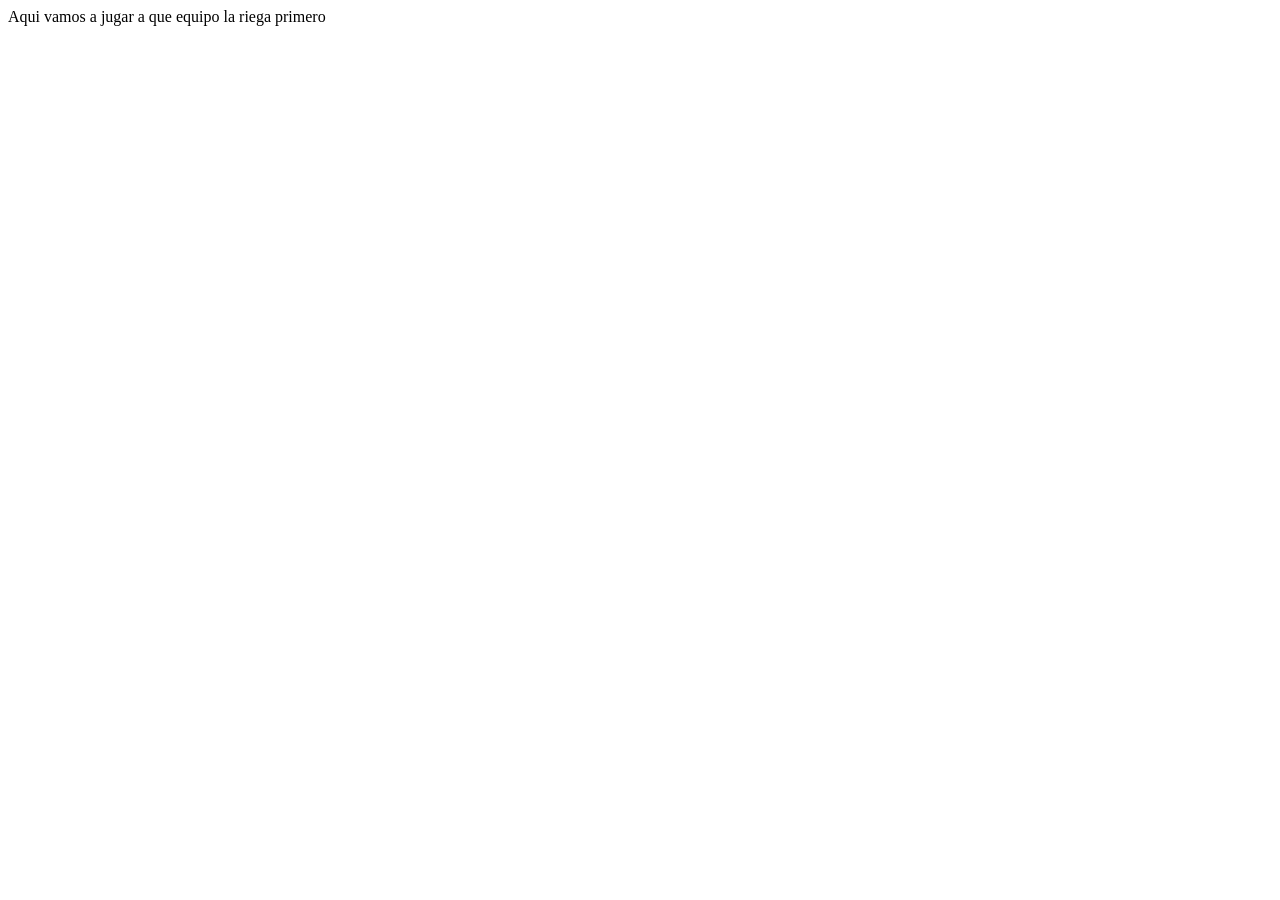
==== index.html @ e8f46da7 "no se que paso" ====
<!DOCTYPE html>
<html lang="en">
<head>
    <meta charset="UTF-8">
    <meta name="viewport" content="width=device-width, initial-scale=1.0">
    <title>Ejemplo de Pruebas de Versiones</title>
</head>
<body>
    Aqui vamos a jugar a que equipo la riega primero
</body>
</html>
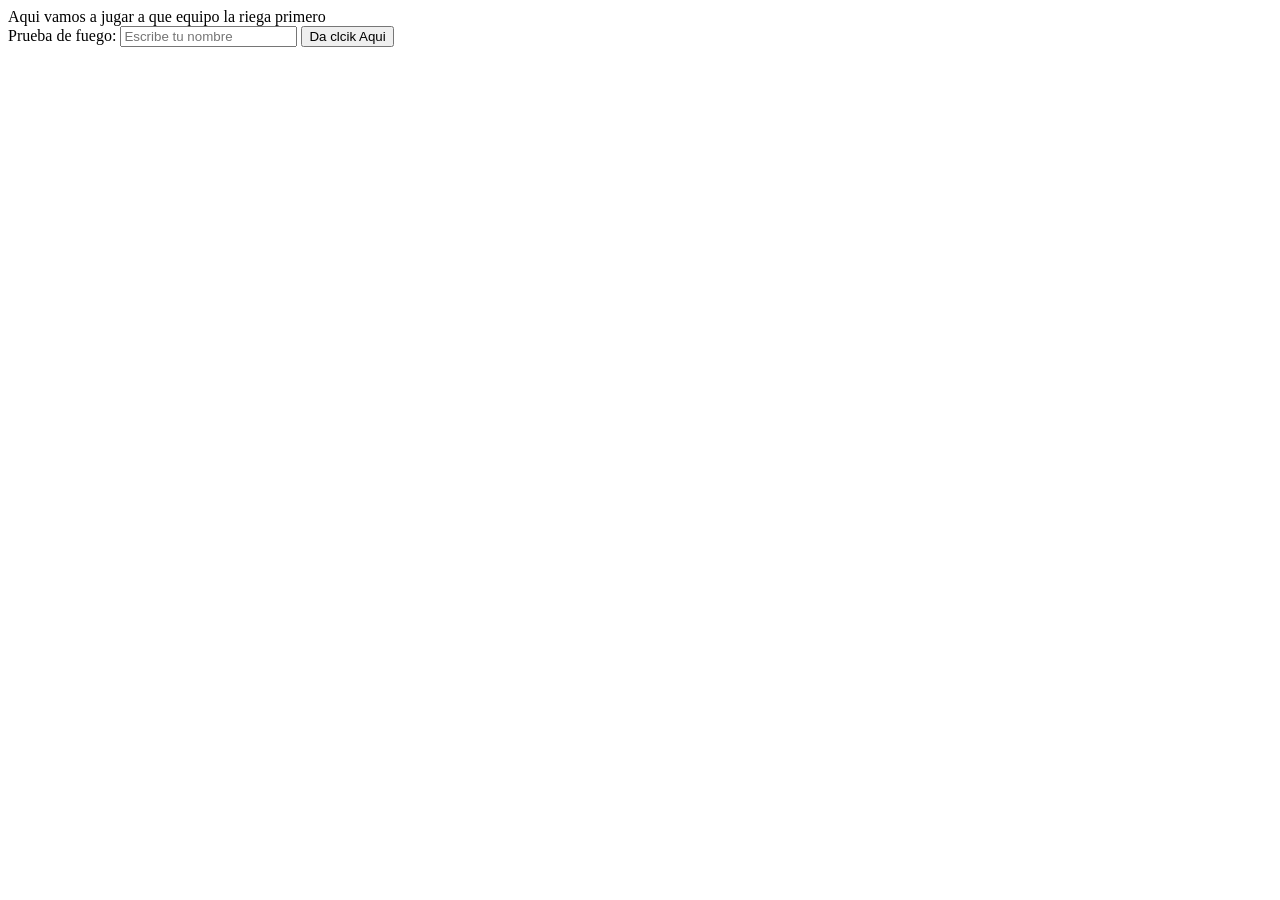
==== commit 91dee6ec: "intento" ====
--- a/index.html
+++ b/index.html
@@ -7,5 +7,10 @@
 </head>
 <body>
     Aqui vamos a jugar a que equipo la riega primero
+    <form action="" name="formulario" method="get">
+        <label for="nombre">Prueba de fuego:</label>
+        <input type="text" name="nombre" id="nombre" placeholder="Escribe tu nombre">
+        <button>Da clcik Aqui</button>
+    </form>
 </body>
 </html>
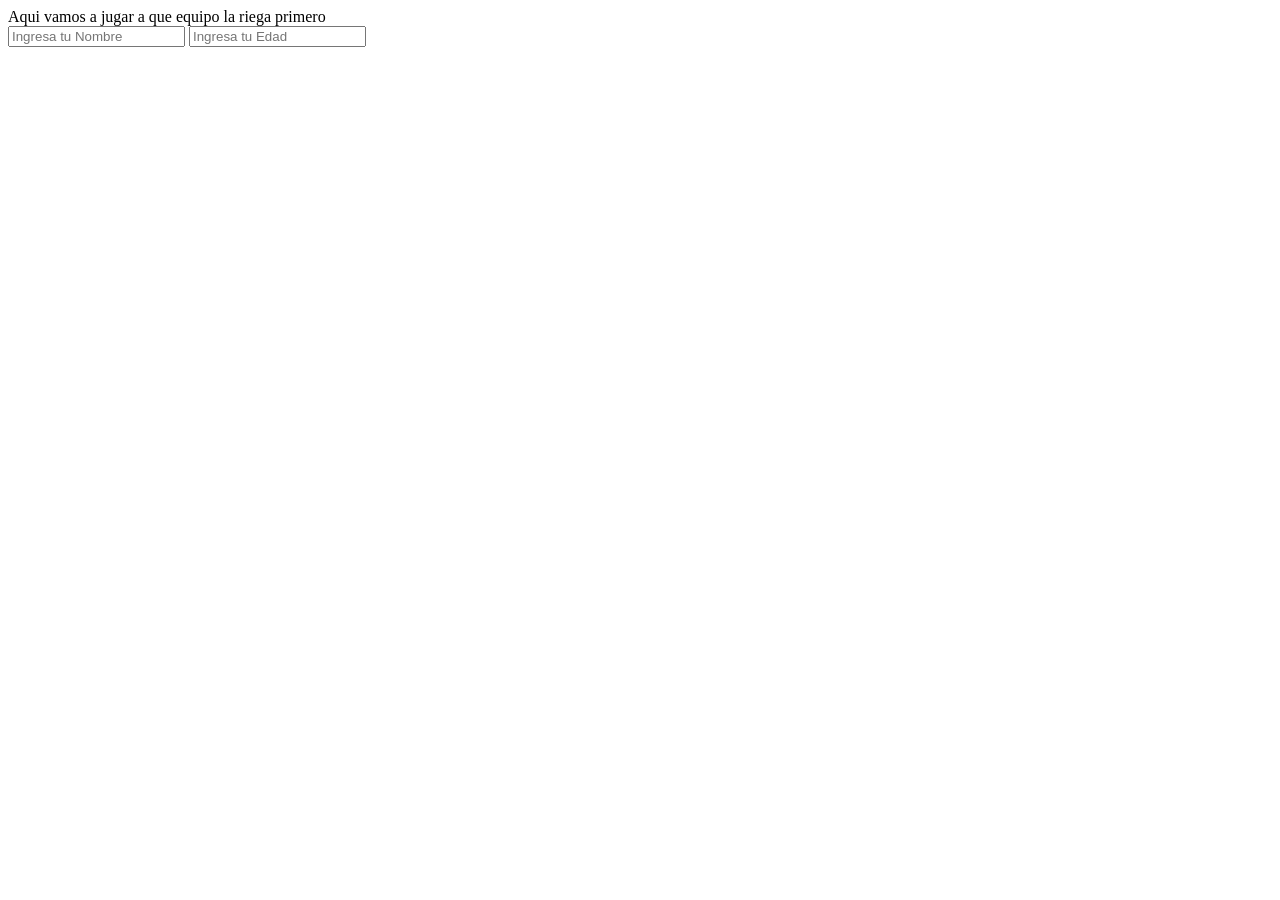
==== commit 789b7bbe: "Se creo un form con nombre y edad" ====
--- a/index.html
+++ b/index.html
@@ -7,10 +7,11 @@
 </head>
 <body>
     Aqui vamos a jugar a que equipo la riega primero
-    <form action="" name="formulario" method="get">
-        <label for="nombre">Prueba de fuego:</label>
-        <input type="text" name="nombre" id="nombre" placeholder="Escribe tu nombre">
-        <button>Da clcik Aqui</button>
+    <div class="container-form">
+    <form action="" name="formulario" method="get" id="form">
+        <input type="text" name="nombre" placeholder="Ingresa tu Nombre">
+        <input type="number" name="edad" placeholder="Ingresa tu Edad">
     </form>
+    </div>
 </body>
-</html>
+</html>
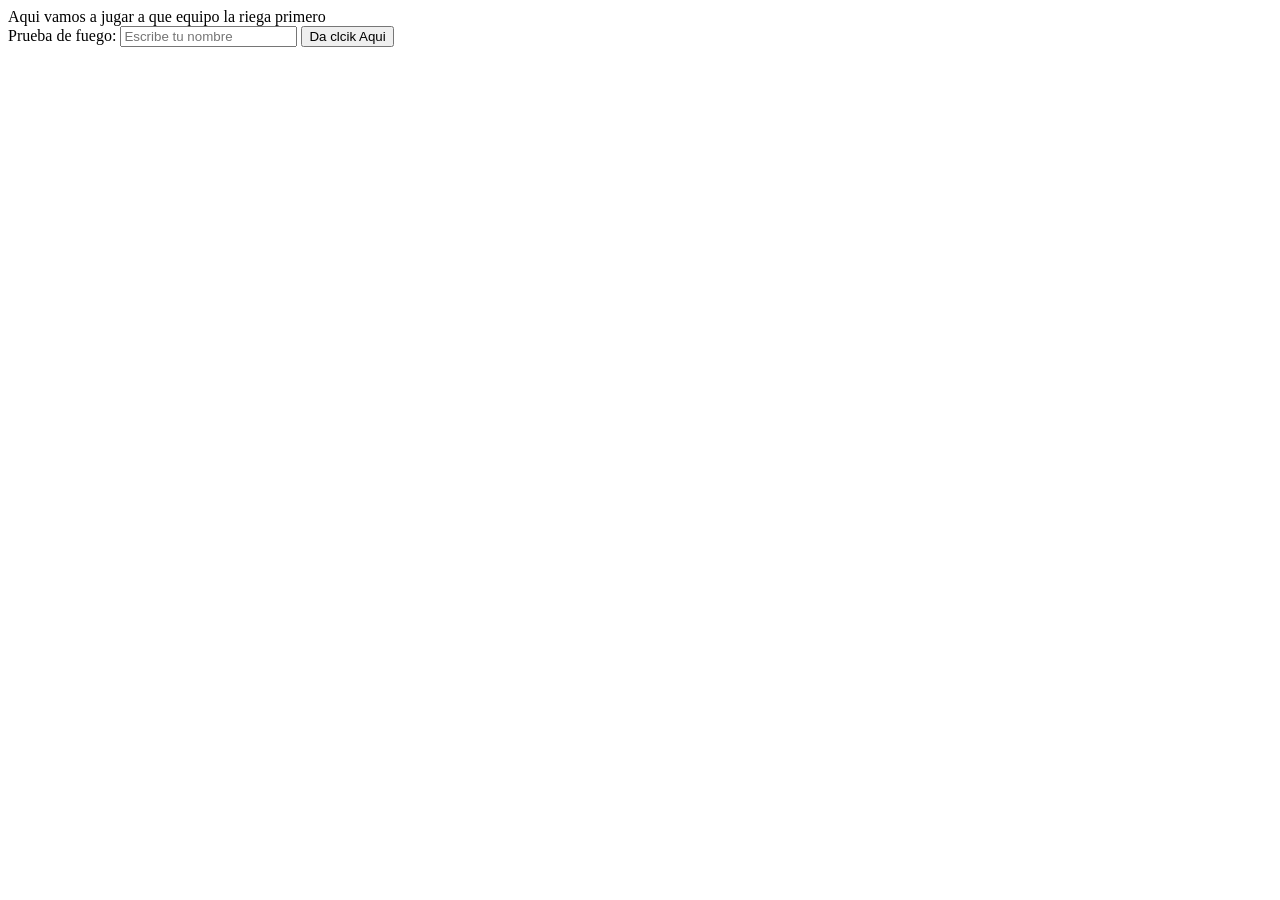
==== commit a0537afa: "mensaje dev2" ====
--- a/index.html
+++ b/index.html
@@ -4,14 +4,15 @@
     <meta charset="UTF-8">
     <meta name="viewport" content="width=device-width, initial-scale=1.0">
     <title>Ejemplo de Pruebas de Versiones</title>
+    
 </head>
 <body>
     Aqui vamos a jugar a que equipo la riega primero
-    <div class="container-form">
-    <form action="" name="formulario" method="get" id="form">
-        <input type="text" name="nombre" placeholder="Ingresa tu Nombre">
-        <input type="number" name="edad" placeholder="Ingresa tu Edad">
+    <form action="" name="formulario" method="get">
+        <label for="nombre">Prueba de fuego:</label>
+        <input type="text" name="nombre" id="nombre" placeholder="Escribe tu nombre">
+        <button onclick="mostrarMensaje()">Da clcik Aqui</button>
     </form>
-    </div>
+    <script src="./js/script.js"></script>
 </body>
-</html>+</html>
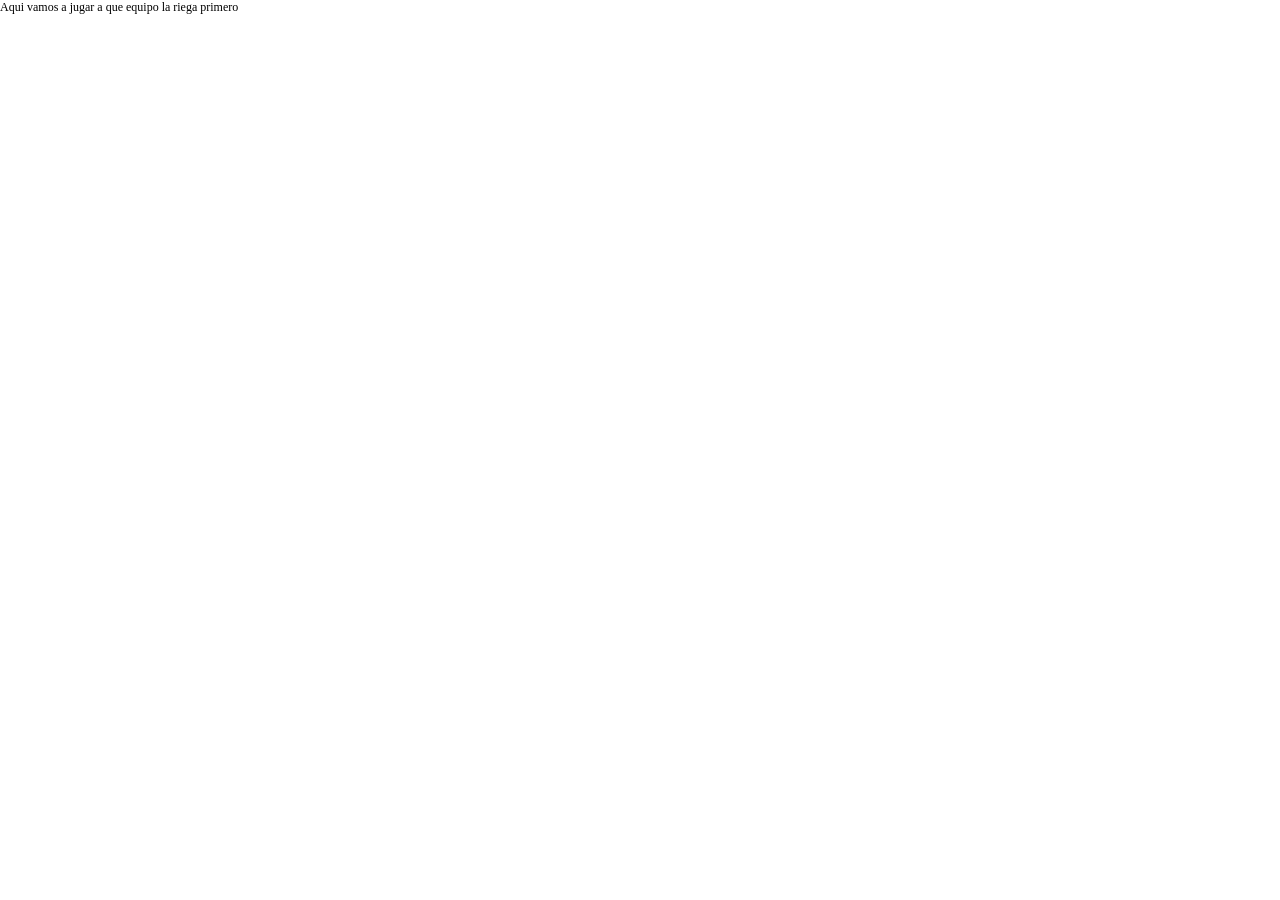
==== commit 99ae2513: "Merge pull request #1 from VegaSandoval/designer Designer" ====
--- a/index.html
+++ b/index.html
@@ -3,16 +3,10 @@
 <head>
     <meta charset="UTF-8">
     <meta name="viewport" content="width=device-width, initial-scale=1.0">
+    <link rel="stylesheet" href="./css/style.css">
     <title>Ejemplo de Pruebas de Versiones</title>
-    
 </head>
 <body>
     Aqui vamos a jugar a que equipo la riega primero
-    <form action="" name="formulario" method="get">
-        <label for="nombre">Prueba de fuego:</label>
-        <input type="text" name="nombre" id="nombre" placeholder="Escribe tu nombre">
-        <button onclick="mostrarMensaje()">Da clcik Aqui</button>
-    </form>
-    <script src="./js/script.js"></script>
 </body>
-</html>
+</html>
--- a/css/style.css
+++ b/css/style.css
@@ -0,0 +1,58 @@
+*{
+    padding: auto;
+    margin: 0;
+    background-color: white;
+    font-size: 12px;
+}
+
+title{
+    font-size: 20px;
+    font-weight: bold;
+    text-align: center;
+    margin-top: 10px;
+    color: darkcyan;
+    border-color: black;
+}
+
+
+.container-form{
+    display: flex;
+    flex-direction: column;
+    align-items: center;
+    justify-content: center;
+    margin-top: 20px;
+}
+
+input .nombre{
+    margin-top: 10px;
+    margin-bottom: 10px;
+    padding: 5px;
+    border: 2px solid black;
+    border-radius: 8%;
+    width: 200px;
+    height: 20px;
+    text-align: center;
+    font-size: 15px;
+}
+
+input .edad{
+    margin-top: 10px;
+    margin-bottom: 10px;
+    padding: 5px;
+    border: 2px solid black;
+    border-radius: 8%;
+    width: 200px;
+    height: 20px;
+    text-align: center;
+    font-size: 15px;
+
+}
+
+button{
+    background-color: cadetblue;
+    color: white;
+    border: 3px;
+    border-radius: 8%;
+    padding: 5px;
+    margin-top: 10px;
+}
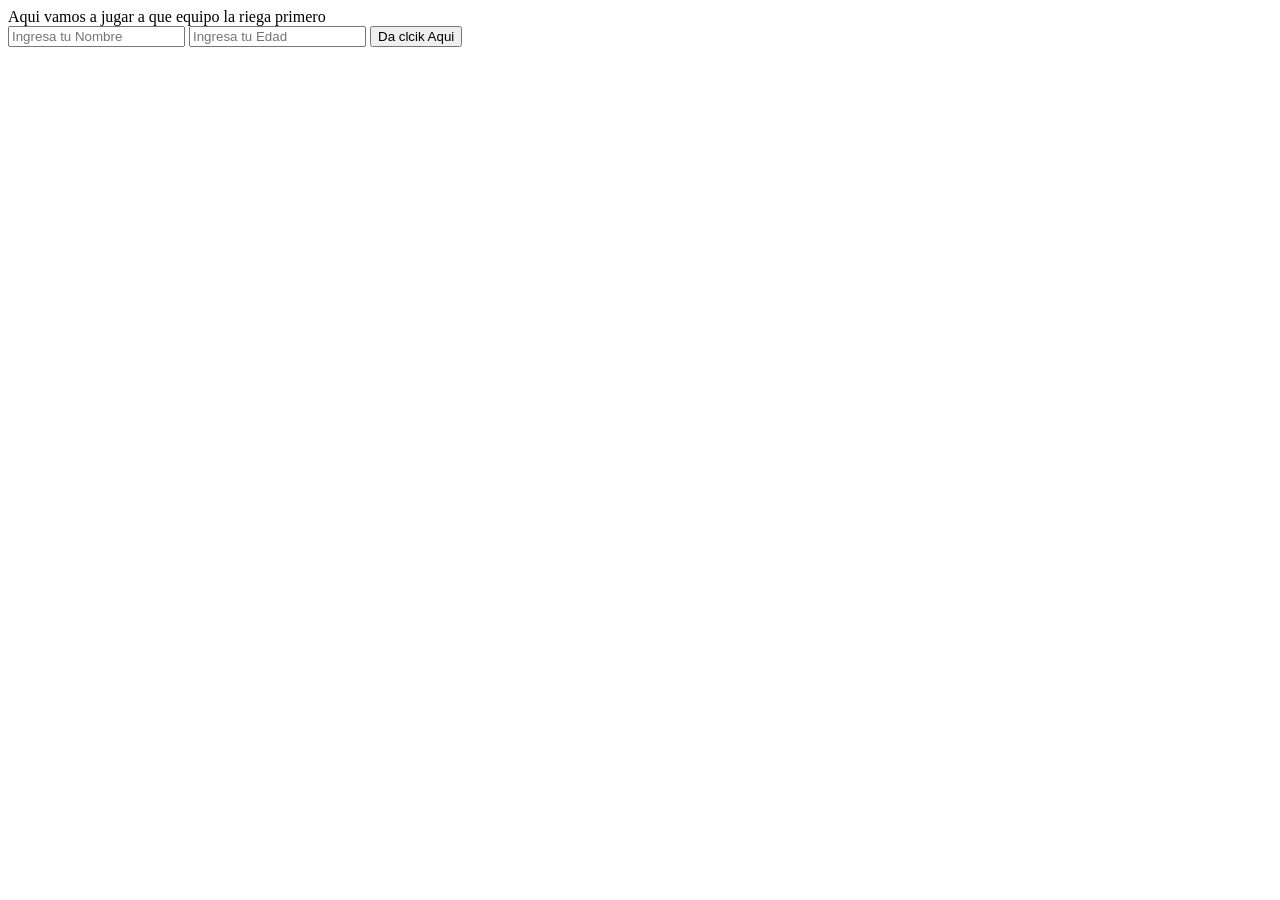
==== commit 5b3bc6d3: "Merge branch 'dev1' into dev2" ====
--- a/index.html
+++ b/index.html
@@ -3,10 +3,19 @@
 <head>
     <meta charset="UTF-8">
     <meta name="viewport" content="width=device-width, initial-scale=1.0">
-    <link rel="stylesheet" href="./css/style.css">
     <title>Ejemplo de Pruebas de Versiones</title>
+    
 </head>
 <body>
     Aqui vamos a jugar a que equipo la riega primero
+    </form>
+    <div class="container-form">
+    <form action="" name="formulario" method="get" id="form">
+        <input type="text" name="nombre" placeholder="Ingresa tu Nombre">
+        <input type="number" name="edad" placeholder="Ingresa tu Edad">
+        <button onclick="mostrarMensaje()">Da clcik Aqui</button>
+    </form>
+    </div>
+    <script src="./js/script.js"></script>
 </body>
-</html>+</html>
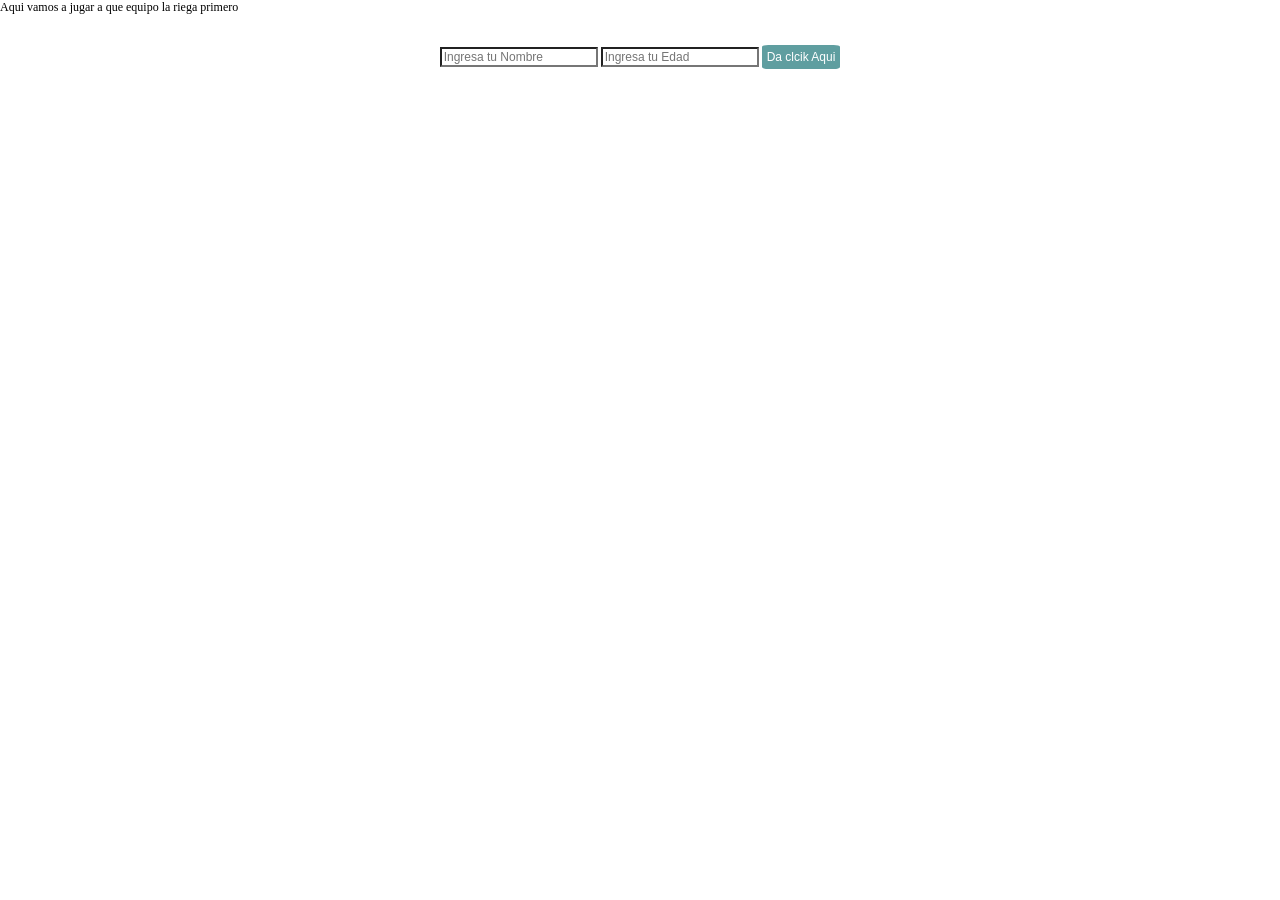
==== commit 9f65912c: "Merge pull request #3 from VegaSandoval/dev1 Dev1" ====
--- a/index.html
+++ b/index.html
@@ -3,6 +3,7 @@
 <head>
     <meta charset="UTF-8">
     <meta name="viewport" content="width=device-width, initial-scale=1.0">
+    <link rel="stylesheet" href="./css/style.css">
     <title>Ejemplo de Pruebas de Versiones</title>
     
 </head>
--- a/css/style.css
+++ b/css/style.css
@@ -0,0 +1,58 @@
+*{
+    padding: auto;
+    margin: 0;
+    background-color: white;
+    font-size: 12px;
+}
+
+title{
+    font-size: 20px;
+    font-weight: bold;
+    text-align: center;
+    margin-top: 10px;
+    color: darkcyan;
+    border-color: black;
+}
+
+
+.container-form{
+    display: flex;
+    flex-direction: column;
+    align-items: center;
+    justify-content: center;
+    margin-top: 20px;
+}
+
+input .nombre{
+    margin-top: 10px;
+    margin-bottom: 10px;
+    padding: 5px;
+    border: 2px solid black;
+    border-radius: 8%;
+    width: 200px;
+    height: 20px;
+    text-align: center;
+    font-size: 15px;
+}
+
+input .edad{
+    margin-top: 10px;
+    margin-bottom: 10px;
+    padding: 5px;
+    border: 2px solid black;
+    border-radius: 8%;
+    width: 200px;
+    height: 20px;
+    text-align: center;
+    font-size: 15px;
+
+}
+
+button{
+    background-color: cadetblue;
+    color: white;
+    border: 3px;
+    border-radius: 8%;
+    padding: 5px;
+    margin-top: 10px;
+}
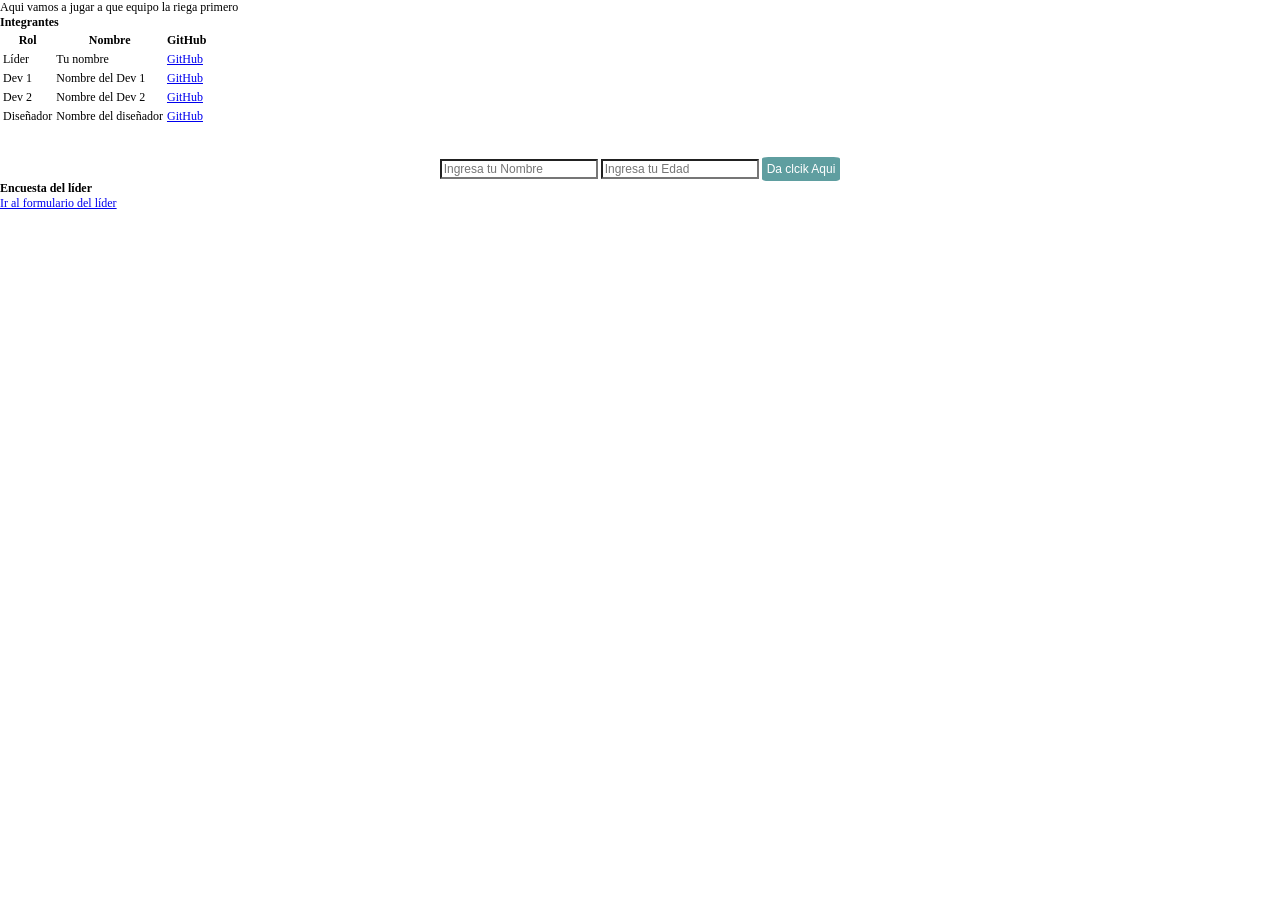
==== commit 547c1d3e: "cambios" ====
--- a/index.html
+++ b/index.html
@@ -9,6 +9,16 @@
 </head>
 <body>
     Aqui vamos a jugar a que equipo la riega primero
+    <section>
+        <h2>Integrantes</h2>
+        <table>
+            <tr><th>Rol</th><th>Nombre</th><th>GitHub</th></tr>
+            <tr><td>Líder</td><td>Tu nombre</td><td><a href="https://github.com/TU_USUARIO">GitHub</a></td></tr>
+            <tr><td>Dev 1</td><td>Nombre del Dev 1</td><td><a href="https://github.com/DEV1">GitHub</a></td></tr>
+            <tr><td>Dev 2</td><td>Nombre del Dev 2</td><td><a href="https://github.com/DEV2">GitHub</a></td></tr>
+            <tr><td>Diseñador</td><td>Nombre del diseñador</td><td><a href="https://github.com/DESIGNER">GitHub</a></td></tr>
+        </table>
+    </section>
     </form>
     <div class="container-form">
     <form action="" name="formulario" method="get" id="form">
@@ -17,6 +27,10 @@
         <button onclick="mostrarMensaje()">Da clcik Aqui</button>
     </form>
     </div>
+    <section>
+        <h2>Encuesta del líder</h2>
+        <a href="./lider.html">Ir al formulario del líder</a>
+    </section>
     <script src="./js/script.js"></script>
 </body>
 </html>
